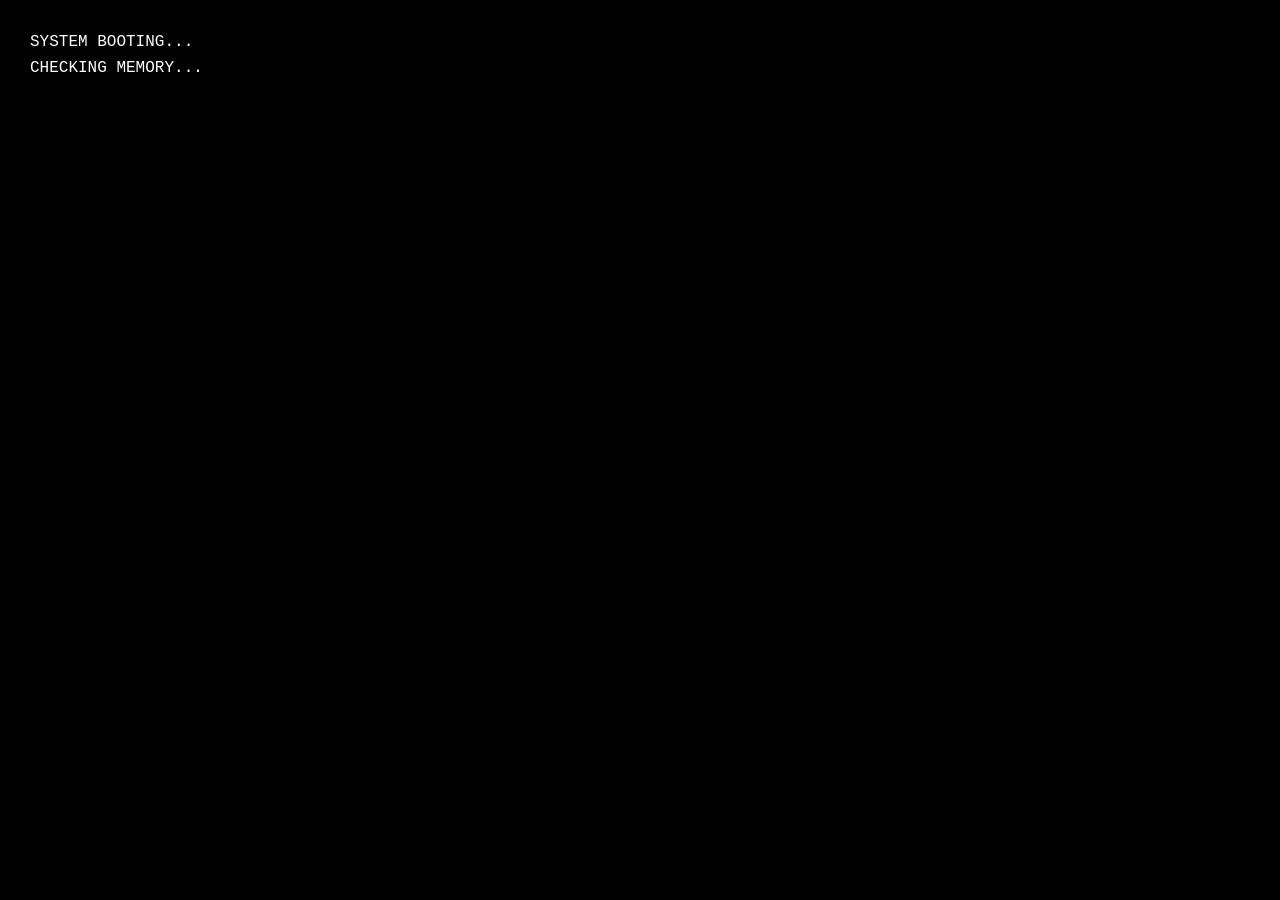
==== index.html @ f4d1aa7a "Update index.html" ====
<!DOCTYPE html>
<html lang="ja">

<head>

    <meta charset="UTF-8">

    <meta
        name="viewport"
        content="width=device-width, initial-scale=1.0"
    >

    <title>サイトタイトル</title>

    <link
        rel="stylesheet"
        href="style.css"
    >

</head>


<body>

<!-- =========================================
     ローディング画面
========================================= -->

<div
    id="loading-screen"
    class="loading-screen"
>

    <!-- 起動画面 -->

    <div
        id="boot-screen"
        class="boot-screen"
    >

        <div class="boot-text">

            <div
                id="line1"
                class="boot-line"
            ></div>

            <div
                id="line2"
                class="boot-line"
            ></div>

            <div
                id="line3"
                class="boot-line"
            ></div>

            <div
                id="line4"
                class="boot-line"
            ></div>

        </div>

    </div>


    <!-- =====================================
         ロードバー
    ====================================== -->

    <div
        id="loading-bar"
        class="loading-bar"
    >

        <div class="loading-bar-inner">

            <img
                src="images/loading-bar.png"
                alt="Loading"
                class="loading-bar-image"
            >

            <div
                id="loading-text"
                class="loading-text"
            >
                Loading... 0%
            </div>

            <div class="progress-container">

                <div
                    id="progress-fill"
                    class="progress-fill"
                ></div>

            </div>

        </div>

    </div>

</div>


<!-- =========================================
     メインビジュアル
========================================= -->

<div class="visual-area">


<div class="object03">

    <!-- =====================================
         object03 展開部分
    ====================================== -->

    <div class="object03-frame">

        <!-- 上側 -->
        <div class="object03-top-area">

            <img
                src="images/images-object03.png"
                alt=""
                class="object03-image"
            >

        </div>


        <!-- 中央の内部 -->
        <div class="object03-center-area">

            <img
                src="images/images-object03.png"
                alt=""
                class="object03-image"
            >

        </div>


        <!-- 下側 -->
        <div class="object03-bottom-area">

            <img
                src="images/images-object03.png"
                alt=""
                class="object03-image"
            >

        </div>

    </div>


    <!-- =====================================
         ターミナル
    ====================================== -->

    <div class="object03-terminal">

        <div
            id="terminal-text"
            class="terminal-text"
        ></div>

    </div>

</div>


    <!-- =====================================
         メインビジュアル
    ====================================== -->

    <section class="main-visual">


        <!-- 背景 -->

        <img
            src="images/main-visual.png"
            alt="メインビジュアル"
            class="main-visual-image"
        >


        <!-- object01 -->

        <img
            src="images/images-object01.png"
            alt=""
            class="main-visual-object object01"
        >


        <!-- button01 -->

        <img
            src="images/images-button01.png"
            alt=""
            class="main-visual-button button01"
        >


        <!-- button02 -->

        <img
            src="images/images-button02.png"
            alt=""
            class="main-visual-button button02"
        >


        <!-- object02 -->

        <img
            src="images/images-object02.png"
            alt=""
            class="main-visual-overlay overlay01"
        >


        <!-- text01 -->

        <img
            src="images/images-text01.png"
            alt=""
            class="main-visual-overlay text01"
        >


    </section>

</div>


<!-- =========================================
     JavaScript
========================================= -->

<script src="script.js"></script>

</body>

</html>
---- style.css ----
/* =========================================
   ページ全体の背景
========================================= */

html,
body {
    margin: 0;
    padding: 0;
    width: 100%;
    min-height: 100%;
}

body {
    min-height: 100vh;

    /* 上から下へのグラデーション */
    background:
        linear-gradient(
            to bottom,
            #00b1aa 0%,
            #003c3c 100%
        );

    position: relative;
}


/* =========================================
   白線の方眼背景
========================================= */

body::before {
    content: "";
    position: fixed;
    top: 0;
    left: 0;
    width: 100%;
    height: 100%;

    pointer-events: none;

    background-image:
        linear-gradient(
            to right,
            rgba(255, 255, 255, 0.35) 1px,
            transparent 1px
        ),
        linear-gradient(
            to bottom,
            rgba(255, 255, 255, 0.35) 1px,
            transparent 1px
        );

    background-size: 150px 150px;

    z-index: 0;
}
/* =========================================
   ローディング画面
========================================= */

.loading-screen {
    position: fixed;

    top: 0;
    left: 0;

    width: 100%;
    height: 100vh;

    background: #000000;

    z-index: 9999;

    overflow: hidden;

    transition: background 0.5s ease;
}


/* =========================================
   ローディング終了後
========================================= */

.loading-screen.is-background {
    background: transparent;
}


/* =========================================
   起動画面
========================================= */

.boot-screen {
    position: absolute;

    top: 0;
    left: 0;

    width: 100%;
    height: 100%;

    background: #000000;

    padding: 30px;

    box-sizing: border-box;

    color: #ffffff;

    font-family: "Courier New", monospace;

    font-size: 16px;

    line-height: 1.6;
}


/* =========================================
   起動画面の文字
========================================= */

.boot-line {
    min-height: 26px;
}


/* =========================================
   ロードバー全体
========================================= */

.loading-bar {

    position: absolute;

    top: 50%;
    left: 50%;

    transform: translate(-50%, -50%);

    /*
       800 × 305pxを基準にする
    */

    width: min(800px, 80vw);

    aspect-ratio: 800 / 305;

    display: none;

    container-type: size;
}


/* =========================================
   800 × 305pxの基準となる内部
========================================= */

.loading-bar-inner {

    position: relative;

    width: 100%;
    height: 100%;

}


/* =========================================
   loading-bar.png
========================================= */

.loading-bar-image {

    position: absolute;

    top: 0;
    left: 0;

    width: 100%;
    height: 100%;

    display: block;

}


/* =========================================
   Loading... 0%
========================================= */

.loading-text {

    position: absolute;

    left: 10%;
    top: 29.836%;

    width: 32%;
    height: 14.426%;

    color: #ffffff;

    font-family: "Courier New", monospace;

    font-size: 30px;

    line-height: 1;

    display: flex;

    align-items: center;

    justify-content: center;

    white-space: nowrap;

    z-index: 2;
}


/* =========================================
   進行バー
========================================= */

.progress-container {

    position: absolute;

    left: 10%;
    top: 47.541%;

    width: 81%;
    height: 14.426%;

    overflow: hidden;

    z-index: 2;
}


/* =========================================
   進行ゲージ
========================================= */

.progress-fill {

    width: 0%;
    height: 100%;

    /*
       縦線のゲージ
    */

    background-image:
        repeating-linear-gradient(
            to right,
            #ffffff 0,
            #ffffff 5px,
            transparent 5px,
            transparent 12px
        );

    background-repeat: repeat-x;

    transition: width 0.08s linear;
}


/* =========================================
   起動画面を消す
========================================= */

.boot-screen.is-hidden {
    display: none;
}

/* =========================================
   メインビジュアル全体
========================================= */

.visual-area {
    position: fixed;

    top: 50%;
    left: 50%;

    width: min(
        100vw,
        calc(100vh * 1440 / 675)
    );

    aspect-ratio: 1440 / 675;

    transform: translate(-50%, -50%);

    z-index: 1;
}
/* =========================================
   メインビジュアル
========================================= */

.main-visual {
    position: absolute;

    top: 0;
    left: 0;

    width: 100%;
    height: 100%;

    opacity: 0;

    transition: opacity 0.8s ease;

    z-index: 2;
}


/* =========================================
   ローディング完了後
========================================= */

.main-visual.is-visible {

    opacity: 1;

}


/* =========================================
   メインビジュアル画像
========================================= */

.main-visual-image {

    display: block;

    width: 100%;
    height: auto;

}
/* =========================================
   メインビジュアル内オブジェクト
========================================= */

.main-visual-object {

    position: absolute;

    display: block;

    z-index: 2;

}

/* =========================================
   メインビジュアル内ボタン
========================================= */

.main-visual-button {

    position: absolute;

    display: block;

    z-index: 3;

    cursor: pointer;

    transition:
        transform 0.2s ease,
        filter 0.2s ease;
}


/* =========================================
   ボタン ホバー
========================================= */

.main-visual-button:hover {

    transform: scale(1.05) translateY(-3px);

    filter: brightness(1.15);

}


/* =========================================
   ボタン01
========================================= */

.button01 {
    left: 9.5139%;
    top: 39.5556%;
    width: 12.4306%;
    height: auto;
}


/* =========================================
   ボタン02
========================================= */

.button02 {
    left: 9.2361%;
    top: 51.7037%;
    width: 14.6528%;
    height: auto;
}
/* =========================================
   オブジェクト01
========================================= */

.object01 {

    left: 10.7639%;
    top: 24.4444%;

    width: 11.9444%;
    height: 10.3704%;

}

.main-visual-overlay {
    position: absolute;
    display: block;
    z-index: 10;
}

.overlay01 {
    left: 8.4722%;
    top: 65.1852%;
    width: 16.1111%;
    height: auto;
}

.text01 {
    left: 15.9722%;
    top: 9%;
    width: 9.3056%;
    height: auto;
}

/* =========================================
   object03
========================================= */

.object03 {
    position: absolute;

    left: 73%;
    top: -25%;

    width: 26.1806%;

    aspect-ratio: 377 / 461;

    z-index: 0;

    opacity: 0;

    transition:
        opacity 0.8s ease;
}

.object03.is-visible {
    opacity: 1;
}


/* =========================================
   object03 開閉パネル
========================================= */

.object03-panel {
    position: absolute;

    left: 0;
    top: 0;

    width: 100%;
    height: 100%;

    overflow: hidden;

    pointer-events: none;

    z-index: 2;
}


/* =========================================
   object03画像
========================================= */

.object03-image {
    position: absolute;

    left: 0;
    top: 0;

    width: 100%;
    height: auto;

    display: block;
}


/* =========================================
   上側パネル
========================================= */

.object03-panel-top {
    clip-path: inset(
        0
        0
        50%
        0
    );

}


/* =========================================
   下側パネル
========================================= */

.object03-panel-bottom {
    clip-path: inset(
        50%
        0
        0
        0
    );

}


/* =========================================
   開くアニメーション
========================================= */

.object03.is-open .object03-panel-top {

    transform:
        translateY(-50%);

}

.object03.is-open .object03-panel-bottom {

    transform:
        translateY(50%);

}


/* =========================================
   開く速度
========================================= */

.object03-panel {

    transition:
        transform 0.8s ease;

}
/* =========================================
   object03内 MS-DOS風ターミナル
========================================= */

.object03-terminal {
    position: absolute;

    left: 6.63%;
    top: 12.15%;

    width: 86.74%;
    height: auto;

    z-index: 1;

    overflow: hidden;

    pointer-events: none;

    opacity: 0;

    transition: opacity 0.8s ease;

    box-sizing: border-box;
}


.object03-terminal.is-visible {
    opacity: 1;
}


.terminal-text {
    width: 100%;
    height: 100%;

    padding: 18px;

    box-sizing: border-box;

    color: #ffffff;

    font-family:
        "Courier New",
        "ＭＳ ゴシック",
        monospace;

    font-size: 14px;

    line-height: 1.35;

    text-align: left;

    white-space: pre-wrap;

    overflow: hidden;

    text-shadow:
        0 0 4px rgba(255,255,255,0.8);
}
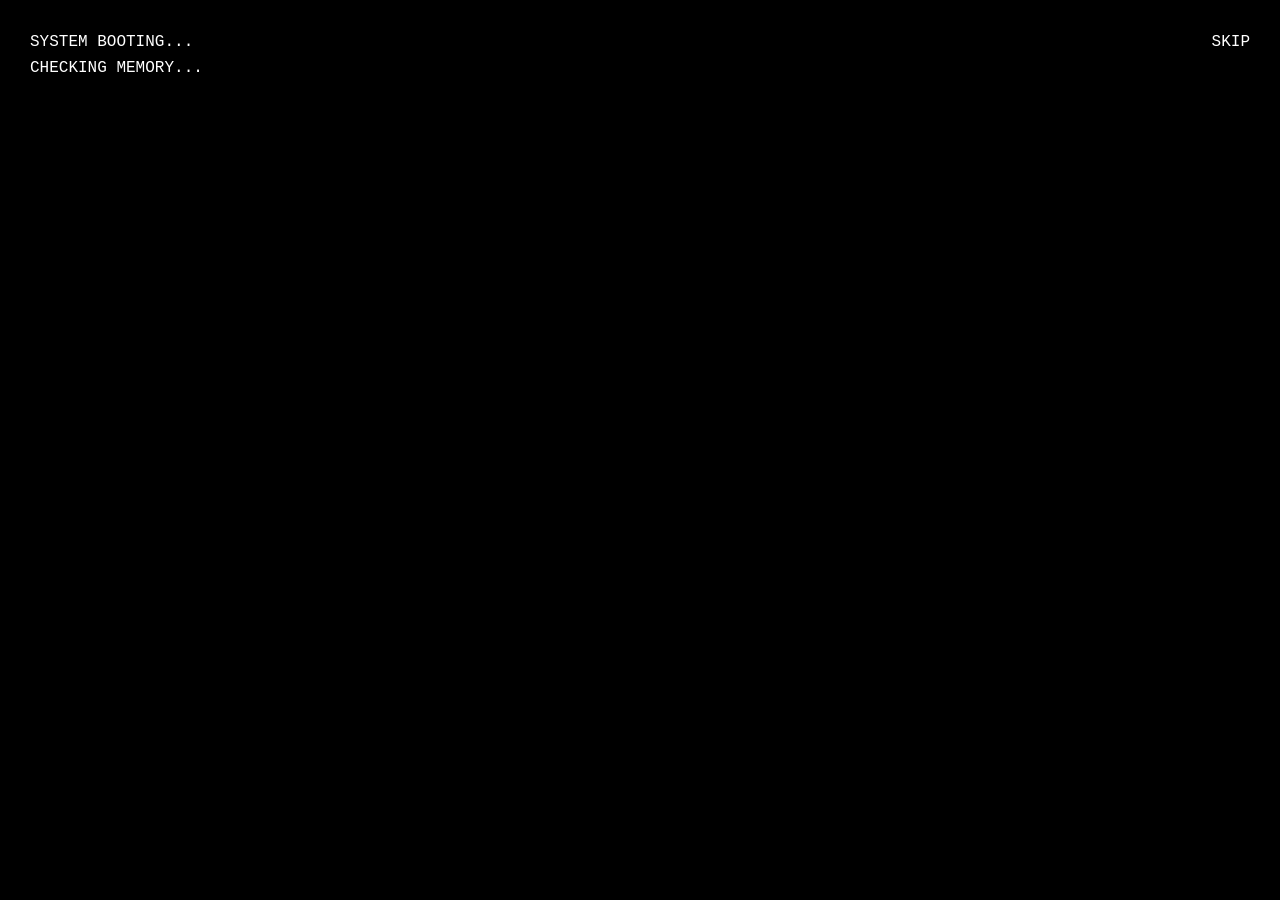
==== commit 95a013c8: "Update index.html" ====
--- a/index.html
+++ b/index.html
@@ -30,7 +30,10 @@
     id="loading-screen"
     class="loading-screen"
 >
-
+<!-- ローディングスキップボタン -->
+<button id="loadingSkipButton" class="loading-skip-button">
+    SKIP
+</button>
     <!-- 起動画面 -->
 
     <div
@@ -106,61 +109,30 @@
 
 
 <!-- =========================================
-     メインビジュアル
+     メインビジュアル内
 ========================================= -->
 
 <div class="visual-area">
 
-
 <div class="object03">
 
-    <!-- =====================================
-         object03 展開部分
-    ====================================== -->
-
-    <div class="object03-frame">
-
-        <!-- 上側 -->
-        <div class="object03-top-area">
-
-            <img
-                src="images/images-object03.png"
-                alt=""
-                class="object03-image"
-            >
-
-        </div>
-
-
-        <!-- 中央の内部 -->
-        <div class="object03-center-area">
-
-            <img
-                src="images/images-object03.png"
-                alt=""
-                class="object03-image"
-            >
-
-        </div>
-
-
-        <!-- 下側 -->
-        <div class="object03-bottom-area">
-
-            <img
-                src="images/images-object03.png"
-                alt=""
-                class="object03-image"
-            >
-
-        </div>
-
-    </div>
-
-
-    <!-- =====================================
-         ターミナル
-    ====================================== -->
+    <img
+        src="images/images-object03.png"
+        alt=""
+        class="object03-image"
+    >
+
+<!-- =========================================
+     object03
+========================================= -->
+
+<div class="object03">
+
+    <img
+        src="images/images-object03.png"
+        alt=""
+        class="object03-image"
+    >
 
     <div class="object03-terminal">
 
@@ -174,9 +146,11 @@
 </div>
 
 
-    <!-- =====================================
-         メインビジュアル
-    ====================================== -->
+<!-- =========================================
+     メインビジュアル
+========================================= -->
+
+<div class="visual-area">
 
     <section class="main-visual">
 
@@ -190,7 +164,7 @@
         >
 
 
-        <!-- object01 -->
+        <!-- object01メニュー -->
 
         <img
             src="images/images-object01.png"
@@ -199,16 +173,20 @@
         >
 
 
-        <!-- button01 -->
-
-        <img
-            src="images/images-button01.png"
-            alt=""
-            class="main-visual-button button01"
-        >
-
-
-        <!-- button02 -->
+<!-- button01work -->
+
+<a href="work.html">
+
+    <img
+        src="images/images-button01.png"
+        alt=""
+        class="main-visual-button button01"
+    >
+
+</a>
+
+
+        <!-- button02profil -->
 
         <img
             src="images/images-button02.png"
@@ -217,7 +195,7 @@
         >
 
 
-        <!-- object02 -->
+        <!-- object02小ウィンドウ -->
 
         <img
             src="images/images-object02.png"
--- a/style.css
+++ b/style.css
@@ -86,7 +86,35 @@
     background: transparent;
 }
 
-
+/* =========================================
+   ローディングスキップボタン
+========================================= */
+
+.loading-skip-button {
+    position: absolute;
+
+    top: 30px;
+    right: 30px;
+
+    z-index: 10000;
+
+    padding: 0;
+
+    border: none;
+    background: transparent;
+
+    color: #ffffff;
+
+    font-family:
+        "Courier New",
+        monospace;
+
+    font-size: 16px;
+
+    line-height: 1.6;
+
+    cursor: pointer;
+}
 /* =========================================
    起動画面
 ========================================= */
@@ -294,7 +322,7 @@
 
     transform: translate(-50%, -50%);
 
-    z-index: 1;
+    z-index: 3;
 }
 /* =========================================
    メインビジュアル
@@ -313,7 +341,7 @@
 
     transition: opacity 0.8s ease;
 
-    z-index: 2;
+    z-index: 4;
 }
 
 
@@ -442,12 +470,49 @@
     width: 9.3056%;
     height: auto;
 }
-
-/* =========================================
-   object03
+/* =========================================
+   object03 グループ
 ========================================= */
 
 .object03 {
+
+    position: fixed;
+
+    /*
+       メインビジュアルと同じ
+       1440 × 675 の基準サイズ
+    */
+    top: 50%;
+    left: 50%;
+
+    width: min(
+        100vw,
+        calc(100vh * 1440 / 675)
+    );
+
+    aspect-ratio: 1440 / 675;
+
+    transform: translate(-50%, -50%);
+
+    z-index: 2;
+
+    opacity: 0;
+
+    pointer-events: none;
+
+    transition:
+        opacity 0.8s ease;
+}
+
+
+.object03.is-visible {
+    opacity: 1;
+}
+/* =========================================
+   object03本体画像
+========================================= */
+
+.object03-image {
     position: absolute;
 
     left: 73%;
@@ -455,117 +520,85 @@
 
     width: 26.1806%;
 
-    aspect-ratio: 377 / 461;
-
-    z-index: 0;
-
-    opacity: 0;
+    height: auto;
+
+    display: block;
+   
+ 　　z-index: 1;
+   
+    pointer-events: none;
+
+    clip-path: inset(
+        42.1149%
+        0
+        42.0881%
+        0
+    );
 
     transition:
-        opacity 0.8s ease;
-}
-
-.object03.is-visible {
-    opacity: 1;
-}
-
-
-/* =========================================
-   object03 開閉パネル
-========================================= */
-
-.object03-panel {
-    position: absolute;
-
-    left: 0;
-    top: 0;
-
-    width: 100%;
-    height: 100%;
-
-    overflow: hidden;
-
+        clip-path 0.8s ease;
+}
+
+
+
+/* =========================================
+   object03 上バー・下バー
+========================================= */
+
+.object03::before,
+.object03::after {
+    content: "";
+    position: absolute;
+    left: 73%;
+    width: 26.1806%;
+    height: 7.8261%;
+    background-image:
+        url("images/images-object03.png");
+    background-repeat: no-repeat;
+    background-size: 100% auto;
     pointer-events: none;
-
-    z-index: 2;
-}
-
-
-/* =========================================
-   object03画像
-========================================= */
-
-.object03-image {
-    position: absolute;
-
-    left: 0;
-    top: 0;
-
-    width: 100%;
-    height: auto;
-
-    display: block;
-}
-
-
-/* =========================================
-   上側パネル
-========================================= */
-
-.object03-panel-top {
+    transition:
+        transform 0.8s ease;
+}
+
+/* 上バー */
+.object03::before {
+    z-index: 3;
+    top: 3.7407%;
+    background-position:
+        0 0;
+}
+
+/* 下バー */
+.object03::after {
+    z-index: 1;
+    top: 9.0741%;
+    background-position:
+        0 100%;
+}
+
+
+/* =========================================
+   OPEN時
+========================================= */
+
+.object03.is-open .object03-image {
     clip-path: inset(
         0
-        0
-        50%
-        0
-    );
-
-}
-
-
-/* =========================================
-   下側パネル
-========================================= */
-
-.object03-panel-bottom {
-    clip-path: inset(
-        50%
         0
         0
         0
     );
-
-}
-
-
-/* =========================================
-   開くアニメーション
-========================================= */
-
-.object03.is-open .object03-panel-top {
-
+}
+
+.object03.is-open::before {
     transform:
-        translateY(-50%);
-
-}
-
-.object03.is-open .object03-panel-bottom {
-
+        translateY(-368%);
+}
+
+.object03.is-open::after {
     transform:
-        translateY(50%);
-
-}
-
-
-/* =========================================
-   開く速度
-========================================= */
-
-.object03-panel {
-
-    transition:
-        transform 0.8s ease;
-
+        translateY(450%);
 }
 /* =========================================
    object03内 MS-DOS風ターミナル
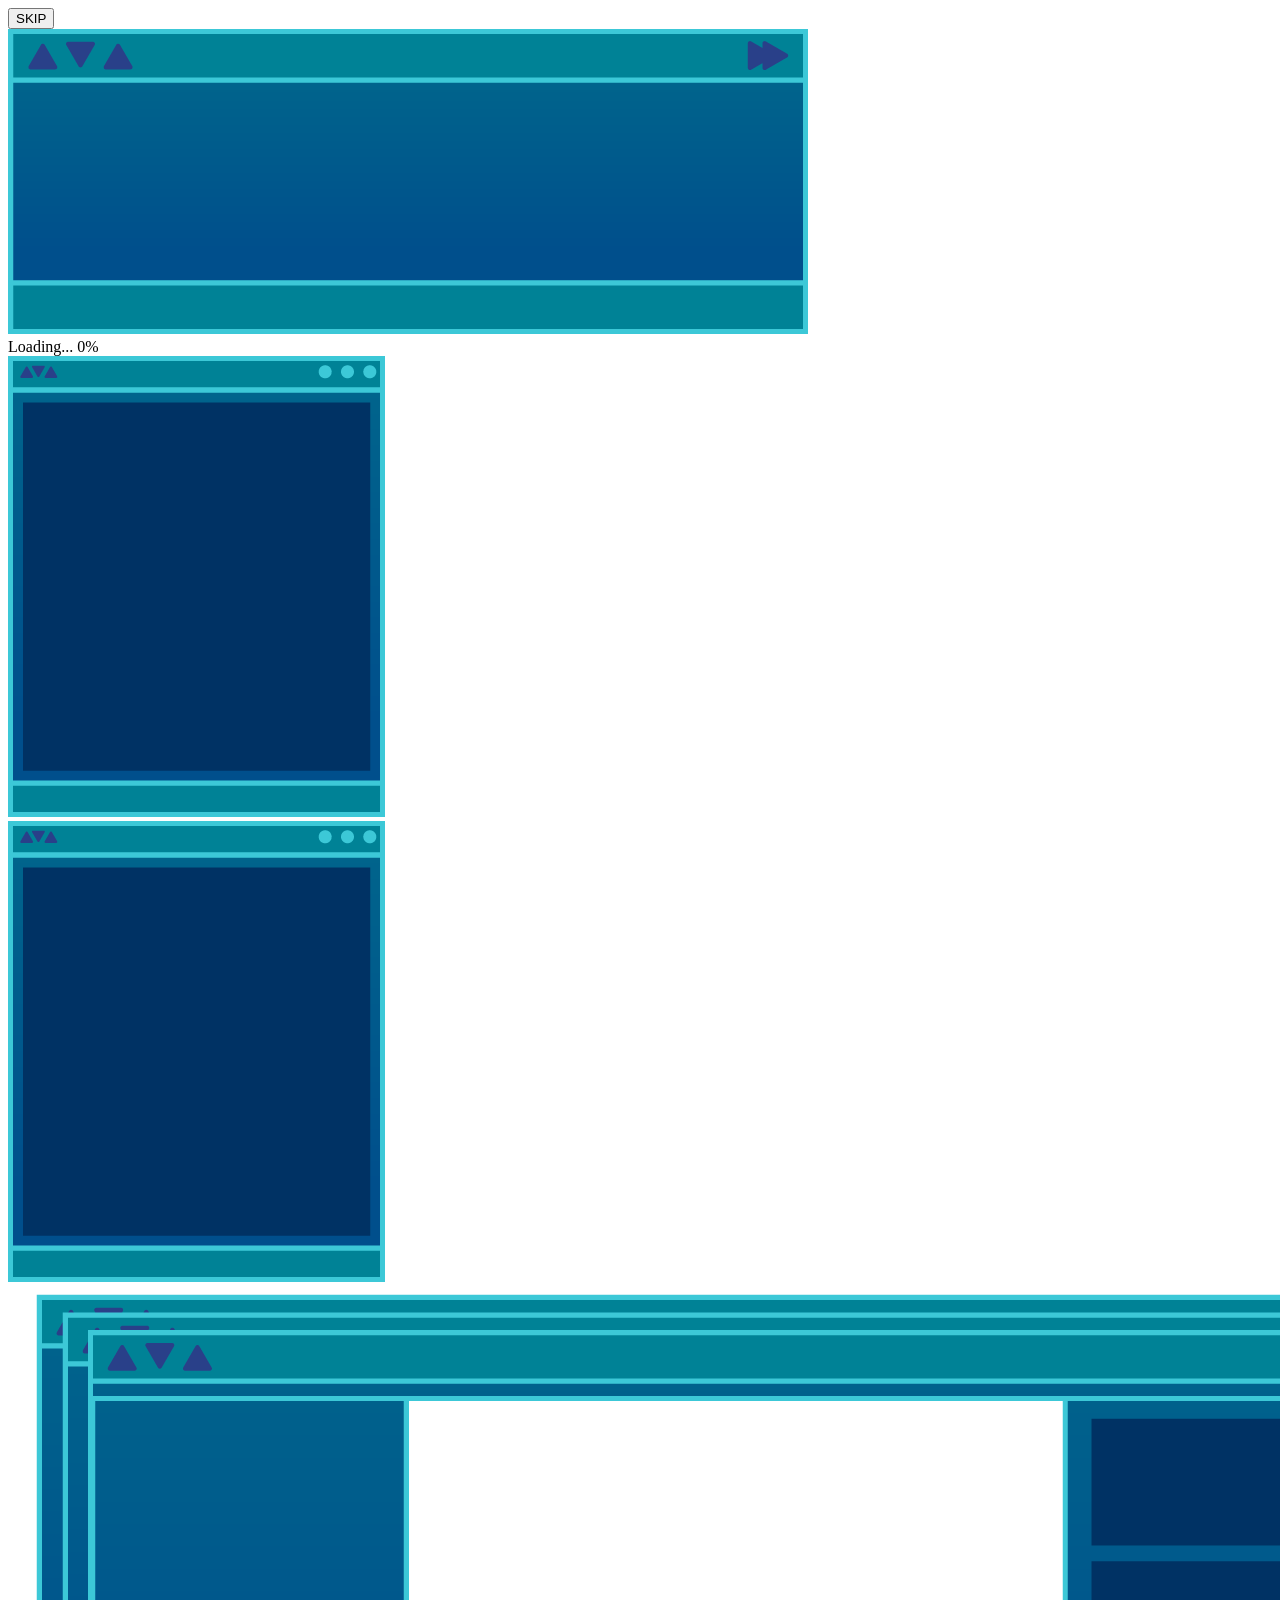
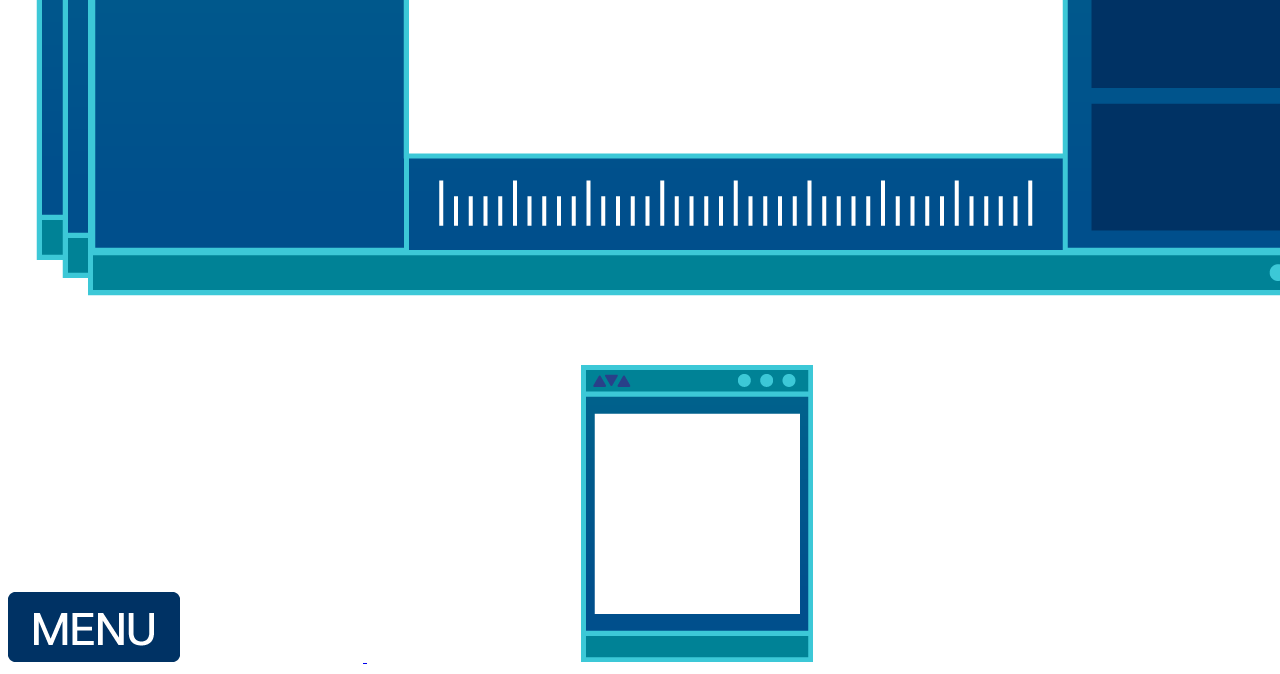
==== commit 28d0b818: "Update index.html" ====
--- a/index.html
+++ b/index.html
@@ -12,10 +12,7 @@
 
     <title>サイトタイトル</title>
 
-    <link
-        rel="stylesheet"
-        href="style.css"
-    >
+<link rel="stylesheet" href="home.css">
 
 </head>
 
@@ -222,7 +219,7 @@
      JavaScript
 ========================================= -->
 
-<script src="script.js"></script>
+<script src="home.js"></script>
 
 </body>
 
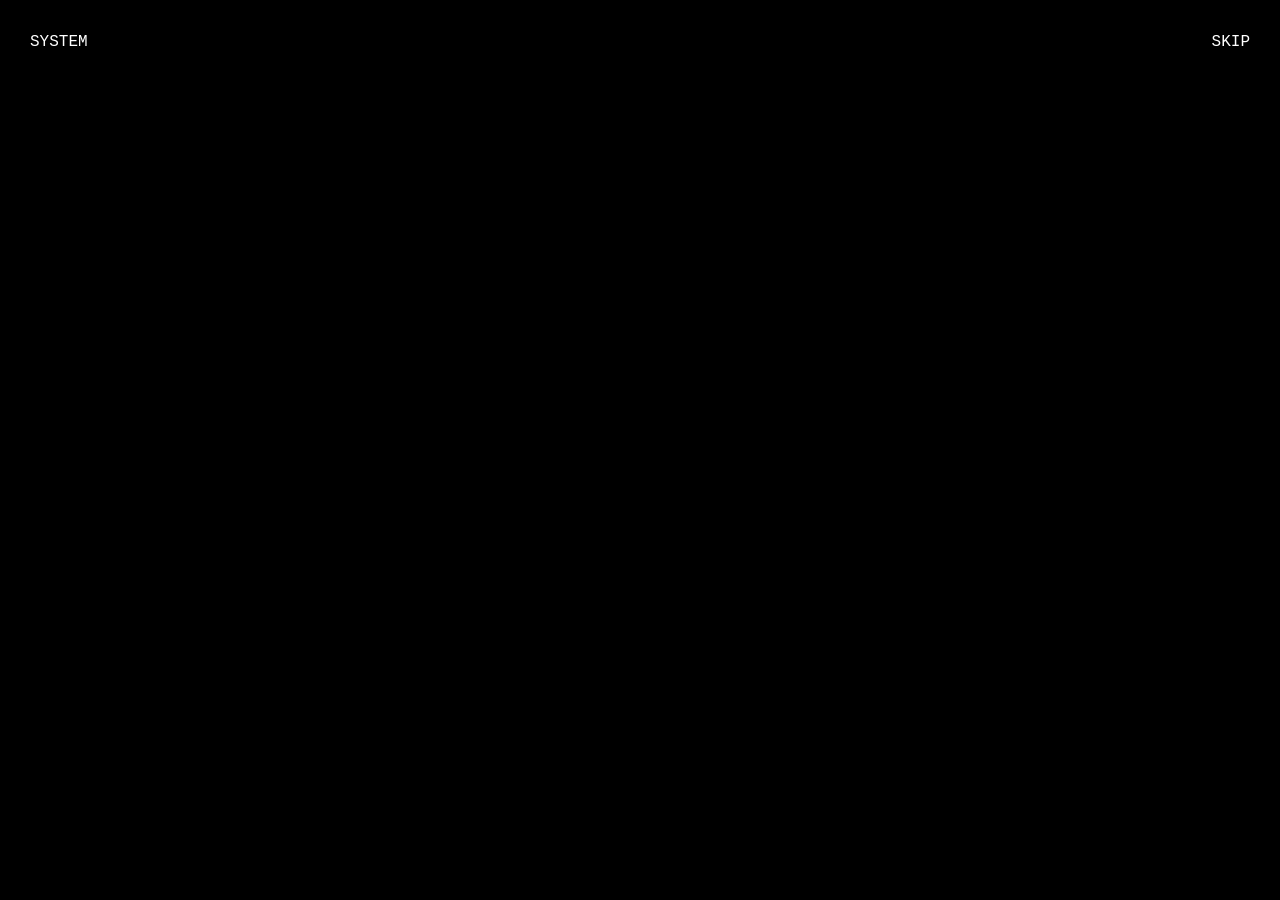
==== commit d7c8d589: "Create index.html" ====
--- a/index.html
+++ b/index.html
@@ -10,218 +10,19 @@
         content="width=device-width, initial-scale=1.0"
     >
 
-    <title>サイトタイトル</title>
+    <meta
+        http-equiv="refresh"
+        content="0; url=HOME/"
+    >
 
-<link rel="stylesheet" href="home.css">
+    <title>HOME</title>
 
 </head>
 
-
 <body>
 
-<!-- =========================================
-     ローディング画面
-========================================= -->
-
-<div
-    id="loading-screen"
-    class="loading-screen"
->
-<!-- ローディングスキップボタン -->
-<button id="loadingSkipButton" class="loading-skip-button">
-    SKIP
-</button>
-    <!-- 起動画面 -->
-
-    <div
-        id="boot-screen"
-        class="boot-screen"
-    >
-
-        <div class="boot-text">
-
-            <div
-                id="line1"
-                class="boot-line"
-            ></div>
-
-            <div
-                id="line2"
-                class="boot-line"
-            ></div>
-
-            <div
-                id="line3"
-                class="boot-line"
-            ></div>
-
-            <div
-                id="line4"
-                class="boot-line"
-            ></div>
-
-        </div>
-
-    </div>
-
-
-    <!-- =====================================
-         ロードバー
-    ====================================== -->
-
-    <div
-        id="loading-bar"
-        class="loading-bar"
-    >
-
-        <div class="loading-bar-inner">
-
-            <img
-                src="images/loading-bar.png"
-                alt="Loading"
-                class="loading-bar-image"
-            >
-
-            <div
-                id="loading-text"
-                class="loading-text"
-            >
-                Loading... 0%
-            </div>
-
-            <div class="progress-container">
-
-                <div
-                    id="progress-fill"
-                    class="progress-fill"
-                ></div>
-
-            </div>
-
-        </div>
-
-    </div>
-
-</div>
-
-
-<!-- =========================================
-     メインビジュアル内
-========================================= -->
-
-<div class="visual-area">
-
-<div class="object03">
-
-    <img
-        src="images/images-object03.png"
-        alt=""
-        class="object03-image"
-    >
-
-<!-- =========================================
-     object03
-========================================= -->
-
-<div class="object03">
-
-    <img
-        src="images/images-object03.png"
-        alt=""
-        class="object03-image"
-    >
-
-    <div class="object03-terminal">
-
-        <div
-            id="terminal-text"
-            class="terminal-text"
-        ></div>
-
-    </div>
-
-</div>
-
-
-<!-- =========================================
-     メインビジュアル
-========================================= -->
-
-<div class="visual-area">
-
-    <section class="main-visual">
-
-
-        <!-- 背景 -->
-
-        <img
-            src="images/main-visual.png"
-            alt="メインビジュアル"
-            class="main-visual-image"
-        >
-
-
-        <!-- object01メニュー -->
-
-        <img
-            src="images/images-object01.png"
-            alt=""
-            class="main-visual-object object01"
-        >
-
-
-<!-- button01work -->
-
-<a href="work.html">
-
-    <img
-        src="images/images-button01.png"
-        alt=""
-        class="main-visual-button button01"
-    >
-
-</a>
-
-
-        <!-- button02profil -->
-
-        <img
-            src="images/images-button02.png"
-            alt=""
-            class="main-visual-button button02"
-        >
-
-
-        <!-- object02小ウィンドウ -->
-
-        <img
-            src="images/images-object02.png"
-            alt=""
-            class="main-visual-overlay overlay01"
-        >
-
-
-        <!-- text01 -->
-
-        <img
-            src="images/images-text01.png"
-            alt=""
-            class="main-visual-overlay text01"
-        >
-
-
-    </section>
-
-</div>
-
-
-<!-- =========================================
-     JavaScript
-========================================= -->
-
-<script src="home.js"></script>
+    <a href="HOME/">HOME</a>
 
 </body>
 
 </html>
-
